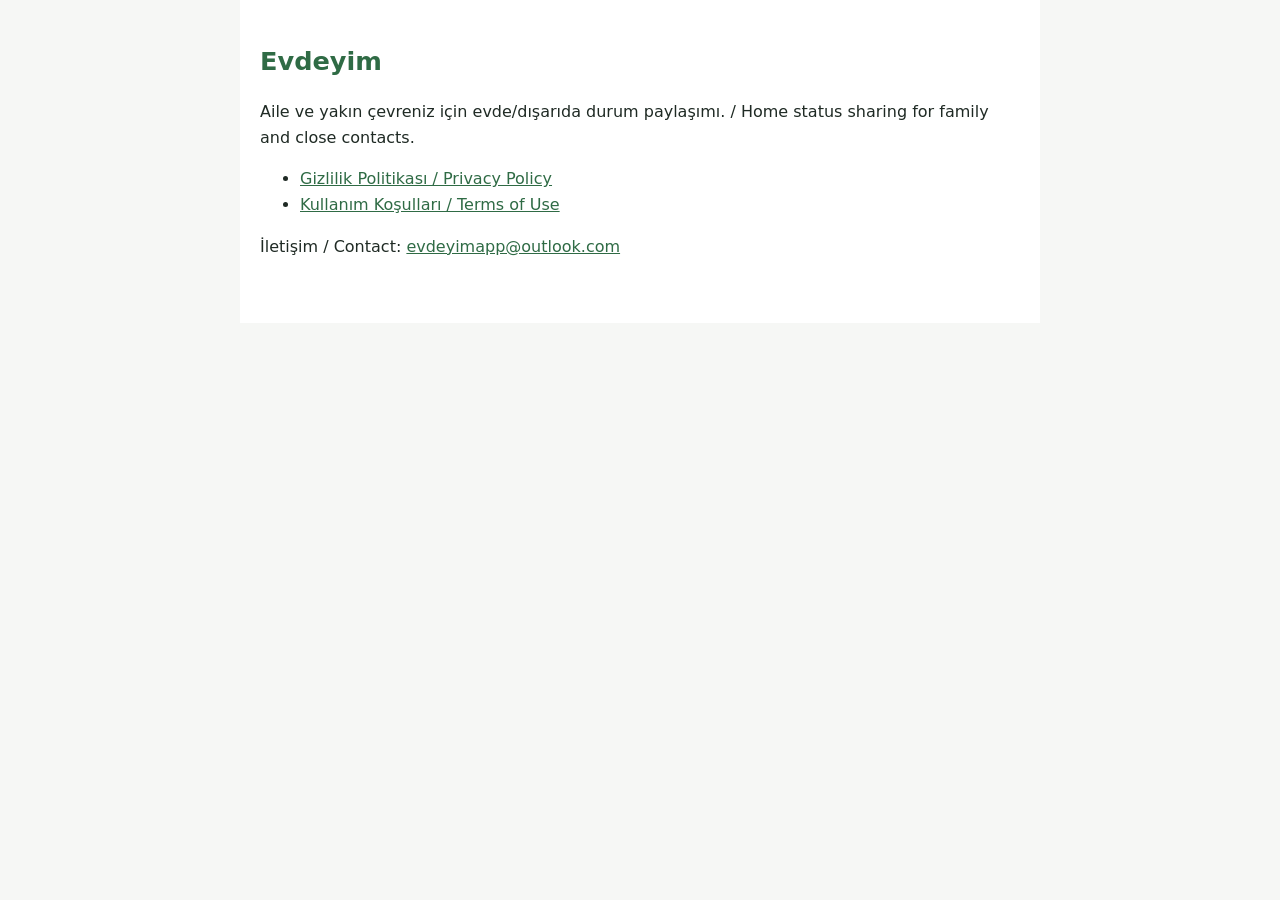
==== index.html @ 76615d64 "Add Evdeyim privacy policy and terms of use Co-authored-by: Copilot <223556219+Copilot@users.noreply" ====
<!doctype html>
<html lang="tr">
<head>
<meta charset="utf-8">
<meta name="viewport" content="width=device-width, initial-scale=1">
<title>Evdeyim</title>
<link rel="stylesheet" href="style.css">
</head>
<body>
<main>
<h1>Evdeyim</h1>
<p>Aile ve yakın çevreniz için evde/dışarıda durum paylaşımı. / Home status sharing for family and close contacts.</p>
<ul>
<li><a href="privacy.html">Gizlilik Politikası / Privacy Policy</a></li>
<li><a href="terms.html">Kullanım Koşulları / Terms of Use</a></li>
</ul>
<p>İletişim / Contact: <a href="mailto:evdeyimapp@outlook.com">evdeyimapp@outlook.com</a></p>
</main>
</body>
</html>
---- style.css ----
body { margin: 0; background: #f6f7f5; color: #1f2a24; font: 16px/1.6 system-ui, -apple-system, "Segoe UI", Roboto, sans-serif; }
main { max-width: 760px; margin: 0 auto; padding: 24px 20px 48px; background: #fff; }
h1 { color: #2f6b45; font-size: 1.6rem; }
h2 { font-size: 1.15rem; margin-top: 1.6em; }
a { color: #2f6b45; }
.meta, .lang { color: #66736b; font-size: .9rem; }
hr { margin: 40px 0; border: 0; border-top: 1px solid #dde3de; }
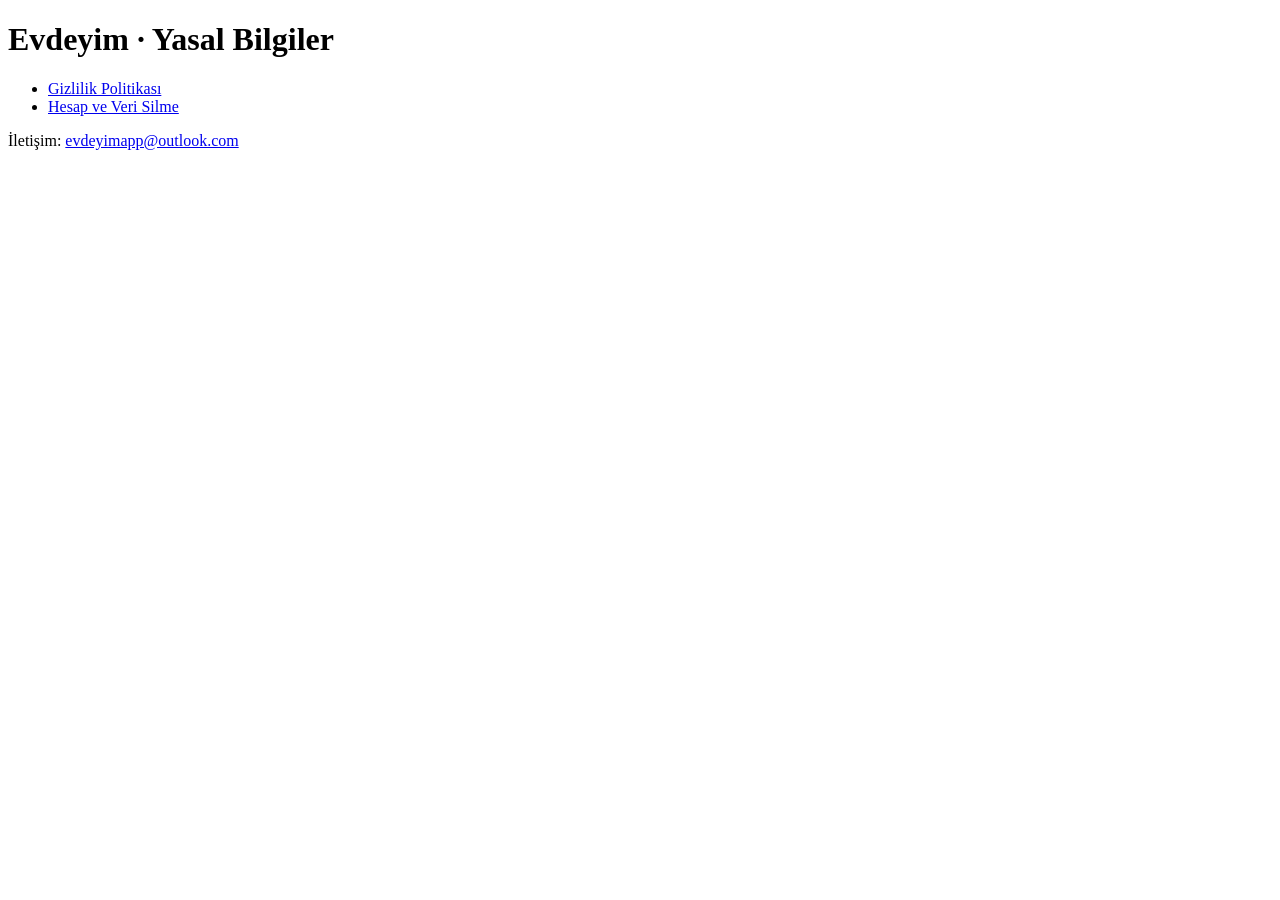
==== commit 937bfa32: "Update privacy and account deletion pages Co-authored-by: Copilot <223556219+Copilot@users.noreply.g" ====
--- a/index.html
+++ b/index.html
@@ -1,20 +1,18 @@
 <!doctype html>
 <html lang="tr">
 <head>
-<meta charset="utf-8">
-<meta name="viewport" content="width=device-width, initial-scale=1">
-<title>Evdeyim</title>
-<link rel="stylesheet" href="style.css">
+  <meta charset="utf-8">
+  <meta name="viewport" content="width=device-width, initial-scale=1">
+  <title>Evdeyim · Yasal Bilgiler</title>
 </head>
 <body>
-<main>
-<h1>Evdeyim</h1>
-<p>Aile ve yakın çevreniz için evde/dışarıda durum paylaşımı. / Home status sharing for family and close contacts.</p>
-<ul>
-<li><a href="privacy.html">Gizlilik Politikası / Privacy Policy</a></li>
-<li><a href="terms.html">Kullanım Koşulları / Terms of Use</a></li>
-</ul>
-<p>İletişim / Contact: <a href="mailto:evdeyimapp@outlook.com">evdeyimapp@outlook.com</a></p>
-</main>
+  <main>
+    <h1>Evdeyim · Yasal Bilgiler</h1>
+    <ul>
+      <li><a href="./privacy.html">Gizlilik Politikası</a></li>
+      <li><a href="./account-deletion.html">Hesap ve Veri Silme</a></li>
+    </ul>
+    <p>İletişim: <a href="mailto:evdeyimapp@outlook.com">evdeyimapp@outlook.com</a></p>
+  </main>
 </body>
 </html>
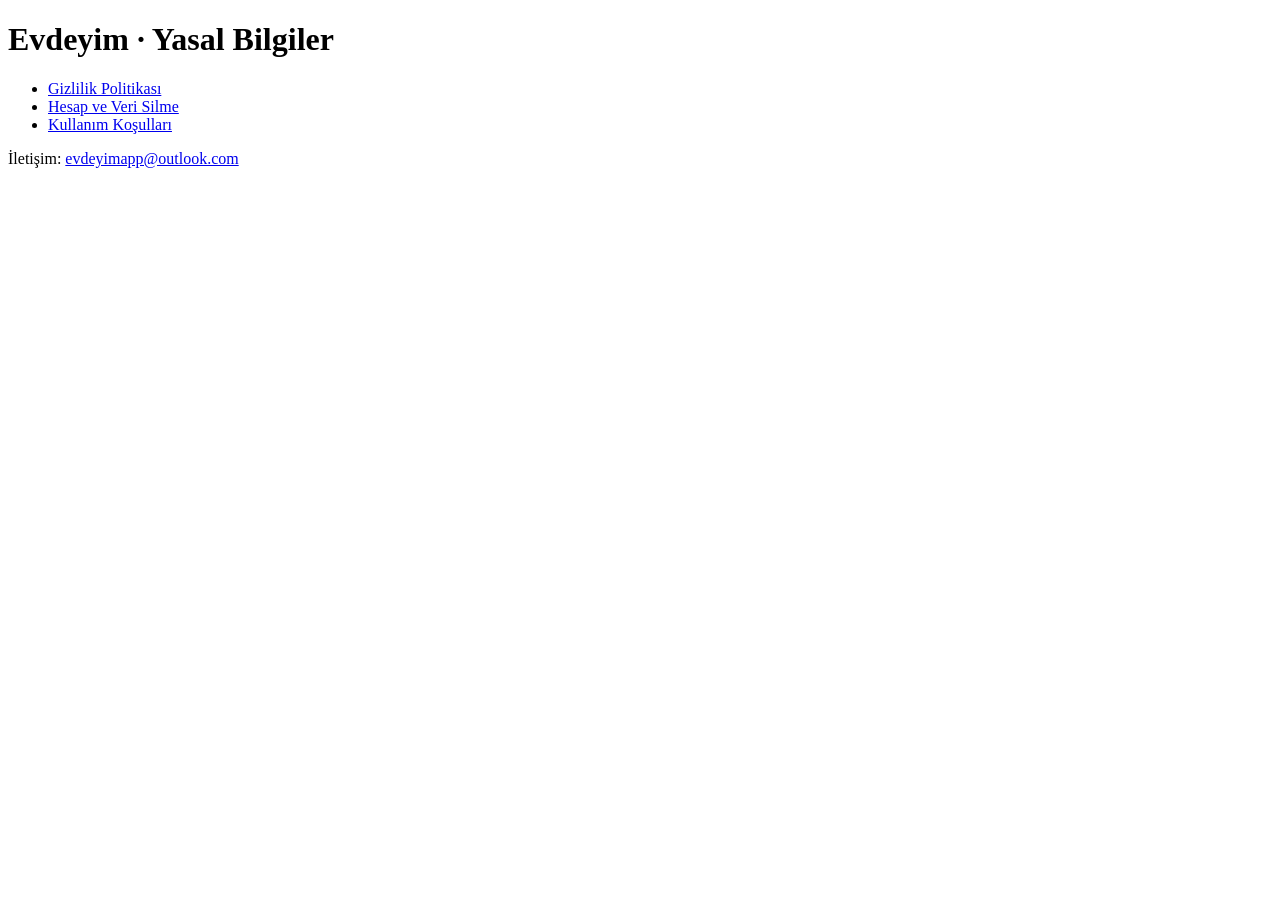
==== commit 46219f4e: "Keep terms link on legal pages index Co-authored-by: Copilot <223556219+Copilot@users.noreply.github" ====
--- a/index.html
+++ b/index.html
@@ -11,6 +11,7 @@
     <ul>
       <li><a href="./privacy.html">Gizlilik Politikası</a></li>
       <li><a href="./account-deletion.html">Hesap ve Veri Silme</a></li>
+      <li><a href="./terms.html">Kullanım Koşulları</a></li>
     </ul>
     <p>İletişim: <a href="mailto:evdeyimapp@outlook.com">evdeyimapp@outlook.com</a></p>
   </main>
